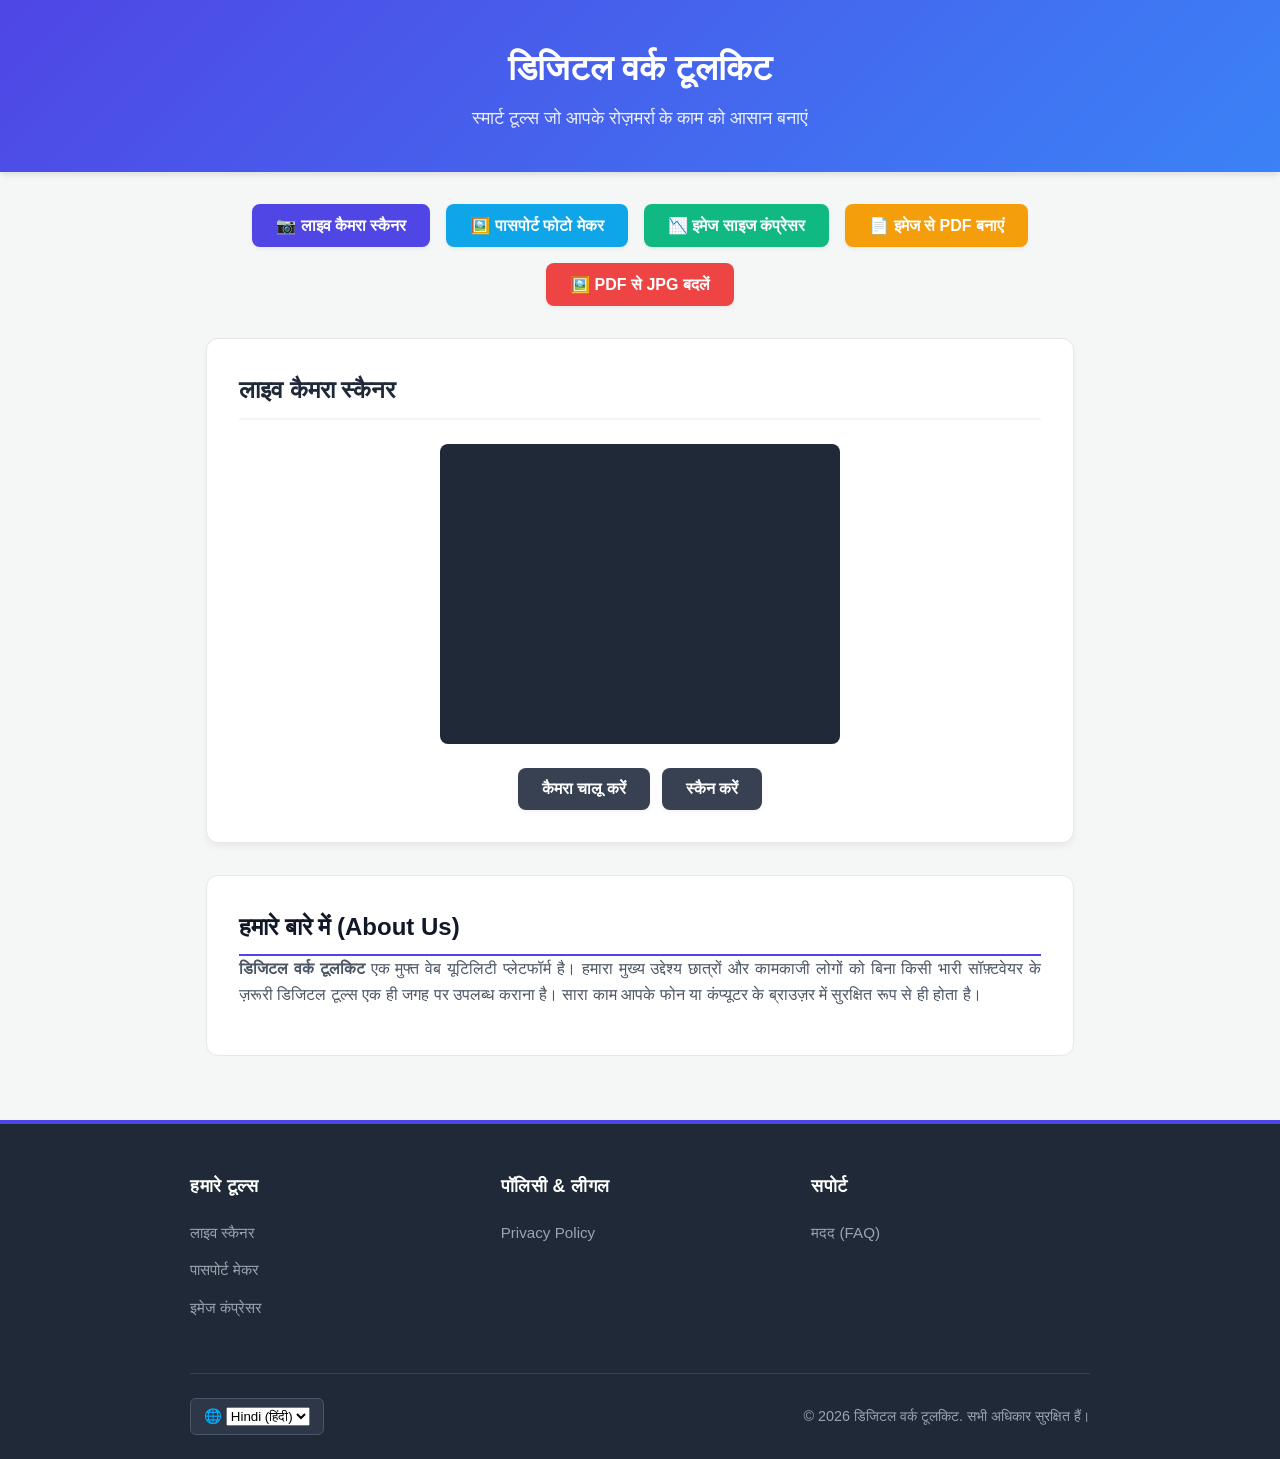
==== index.html @ d9c4b9f3 "Add files via upload" ====
<!DOCTYPE html>
<html lang="hi">
<head>
    
    <meta charset="UTF-8">
    <meta name="viewport" content="width=device-width, initial-scale=1.0">
    
    <!-- 🎯 मुख्य SEO कीवर्ड्स टाइटल (गूगल में यही नाम चमकेगा) -->
    <title>डिजिटल वर्क टूलकिट | फ्री ऑनलाइन पासपोर्ट फोटो मेकर और PDF कनवर्टर</title>
    
    <!-- 📝 सर्च डिस्क्रिप्शन (जो गूगल सर्च में नाम के नीचे दिखता है) -->
    <meta name="description" content="100% सुरक्षित और मुफ्त ऑनलाइन डिजिटल टूलकिट। मोबाइल से लाइव कैमरा स्कैन करें, 3.5x4.5 पासपोर्ट साइज फोटो बनाएं, इमेज साइज (KB) कम करें, और फोटो से पीडीएफ (Images to PDF) व PDF से JPG बदलें।">
    <meta name="keywords" content="digital work toolkit, passport size photo maker online free, images to pdf converter, mobile scanner online, pdf to jpg high quality, image compressor 20kb, photo size reducer for ssc form, auto crop photo tool">
    <meta name="author" content="डिजिटल वर्क टूलकिट">
    <meta name="robots" content="index, follow">

    <!-- 🌐 सोशल मीडिया शेयरिंग SEO (Open Graph Tags) -->
    <meta property="og:title" content="डिजिटल वर्क टूलकिट | फ्री ऑनलाइन पीडीएफ और इमेज टूल्स">
    <meta property="og:description" content="बिना ऐप डाउनलोड किए मोबाइल से फोटो रीसाइज करें, स्कैन करें और पीडीएफ बनाएं। 100% सुरक्षित क्लाइंट-साइड टूल्स।">
    <meta property="og:type" content="website">
    <meta property="og:site_name" content="डिजिटल वर्क टूलकिट">

    <!-- 🧠 गूगल का वीआईपी टिकट (Schema Markup JSON-LD) 
         इसे देखकर गूगल समझ जाता है कि यह एक हाई-क्वालिटी सॉफ्टवेयर/टूल वेबसाइट है -->
    <script type="application/ld+json">
    {
      "@context": "https://schema.org",
      "@type": "WebApplication",
      "name": "डिजिटल वर्क टूलकिट (Digital Work Toolkit)",
      "url": "https://yourdomain.com",
      "applicationCategory": "BusinessApplication, Utilities",
      "operatingSystem": "All",
      "browserRequirements": "Requires HTML5 support",
      "description": "फ्री ऑनलाइन टूलकिट जो पासपोर्ट फोटो मेकर, लाइव कैमरा स्कैनर, इमेज कंप्रेसर (KB Reducer), इमेज टू पीडीएफ और पीडीएफ टू जेपीजी कनवर्टर जैसी सुविधाएं देता है।",
      "offers": {
        "@type": "Offer",
        "price": "0",
        "priceCurrency": "INR"
      },
      "featureList": [
        "Online Passport Size Photo Maker",
        "Live Camera Scanner with PDF export",
        "Image KB Size Compressor for Government Forms",
        "Multiple Images to PDF Converter with Delete Option",
        "PDF to JPG High Quality Converter"
      ]
    }
    </script>

    <link rel="stylesheet" href="style.css">


</head>
<body>

    <header>
        <h1 id="main-title">डिजिटल वर्क टूलकिट</h1>
        <p id="main-subtitle">स्मार्ट टूल्स जो आपके रोज़मर्रा के काम को आसान बनाएं</p>
    </header>

    <main class="container">
        <!-- टूल सिलेक्ट करने वाले 5 बटन -->
        <div class="tool-selector">
            <button class="btn btn-primary" id="btn-scanner" onclick="switchTool('scanner')">📷 लाइव कैमरा स्कैनर</button>
            <button class="btn btn-secondary" id="btn-passport" onclick="switchTool('passport')">🖼️ पासपोर्ट फोटो मेकर</button>
            <button class="btn btn-success" id="btn-compressor" onclick="switchTool('compressor')">📉 इमेज साइज कंप्रेसर</button>
            <button class="btn btn-warning" id="btn-img-to-pdf" onclick="switchTool('img-to-pdf')">📄 इमेज से PDF बनाएं</button>
            <button class="btn btn-danger" id="btn-pdf-to-jpg" onclick="switchTool('pdf-to-jpg')">🖼️ PDF से JPG बदलें</button>
        </div>

        <!-- 1. लाइव कैमरा स्कैनर -->
        <div id="scanner-tool" class="tool-card active">
            <h2 id="title-scanner">लाइव कैमरा स्कैनर</h2>
            <div class="camera-box"><video id="webcam" autoplay playsinline></video></div>
            <div class="controls">
                <button class="btn" id="btn-cam-start" onclick="startCamera()">कैमरा चालू करें</button>
                <button class="btn" id="btn-cam-scan" onclick="captureDoc()">स्कैन करें</button>
            </div>
        </div>

        <!-- 2. पासपोर्ट साइज फोटो मेकर -->
        <div id="passport-tool" class="tool-card">
            <h2 id="title-passport">पासपोर्ट साइज फोटो मेकर</h2>
            <input type="file" id="passport-input" accept="image/*">
            <div class="preview-box"><img id="passport-preview" alt="Preview"></div>
            <div class="controls">
                <button class="btn" id="btn-make-pass" onclick="makePassportPhoto()">पासपोर्ट साइज बनाएं</button>
                <button class="btn" id="btn-down-pass" onclick="downloadPassport()">डाउनलोड करें</button>
            </div>
        </div>

        <!-- 3. इमेज साइज कंप्रेसर -->
        <div id="compressor-tool" class="tool-card">
            <h2 id="title-compressor">इमेज साइज कंप्रेसर (KB Reducer)</h2>
            <input type="file" id="compress-input" accept="image/*">
            <div class="compress-settings">
                <label id="label-kb">कितने KB के अंदर चाहिए?: </label>
                <input type="number" id="kb-size" value="50"> KB
            </div>
            <div class="controls">
                <button class="btn" id="btn-run-compress" onclick="compressImage()">साइज कम करें</button>
                <button class="btn" id="btn-down-compress" onclick="downloadCompressed()">डाउनलोड करें</button>
            </div>
            <p id="compress-status" style="margin-top:10px; color:#10b981; font-weight:bold; text-align:center;"></p>
        </div>

        <!-- 4. गैलरी से फोटो सेलेक्ट करके PDF बनाना (मस्त ग्रिड और डिलीट बटन के साथ) -->
        <div id="img-to-pdf-tool" class="tool-card">
            <h2 id="title-img-to-pdf">गैलरी इमेज से PDF कनवर्टर</h2>
            <p id="sub-img-to-pdf" style="text-align:center; color:#666;">आप अपनी गैलरी से एक या एक से ज़्यादा फोटो एक साथ चुन सकते हैं</p>
            <input type="file" id="pdf-images-input" accept="image/*" multiple>
            <div id="images-preview-zone"></div>
            <div class="controls">
                <button class="btn btn-warning" id="btn-run-pdf" onclick="generatePDFFromImages()">PDF फ़ाइल बनाएं</button>
            </div>
        </div>

        <!-- 5. PDF से JPG में बदलना -->
        <div id="pdf-to-jpg-tool" class="tool-card">
            <h2 id="title-pdf-to-jpg">PDF से JPG इमेज कनवर्टर</h2>
            <input type="file" id="pdf-file-input" accept=".pdf">
            <p id="pdf-status" style="text-align:center; color:#ef4444; font-weight:bold; margin-top:10px;"></p>
            <div class="controls">
                <button class="btn btn-danger" id="btn-run-jpg" onclick="convertPdfToJpg()">JPG में बदलें</button>
            </div>
        </div>

        <!-- About Us सेक्शन -->
        <div class="seo-content" style="background:white; padding:2rem; border-radius:12px; margin-top:2rem; border:1px solid #e5e7eb;">
            <h2 id="about-title" style="color:#111827; border-bottom:2px solid #4f46e5; padding-bottom:8px;">हमारे बारे में (About Us)</h2>
            <p id="about-p1"><strong>डिजिटल वर्क टूलकिट</strong> एक मुफ्त वेब यूटिलिटी प्लेटफॉर्म है। हमारा मुख्य उद्देश्य छात्रों और कामकाजी लोगों को बिना किसी भारी सॉफ़्टवेयर के ज़रूरी डिजिटल टूल्स एक ही जगह पर उपलब्ध कराना है। सारा काम आपके फोन या कंप्यूटर के ब्राउज़र में सुरक्षित रूप से ही होता है।</p>
        </div>
    </main>

    <!-- प्रीमियम फुटर सेक्शन -->
    <footer class="pro-footer">
        <div class="footer-container">
            <div class="footer-column">
                <h3 id="f-col-1">हमारे टूल्स</h3>
                <ul>
                    <li><a href="#" onclick="switchTool('scanner')">लाइव स्कैनर</a></li>
                    <li><a href="#" onclick="switchTool('passport')">पासपोर्ट मेकर</a></li>
                    <li><a href="#" onclick="switchTool('compressor')">इमेज कंप्रेसर</a></li>
                </ul>
            </div>
            <div class="footer-column">
                <h3 id="f-col-2">पॉलिसी & लीगल</h3>
                <ul>
                    <li><a href="privacy-policy.html">Privacy Policy</a></li>
                </ul>
            </div>
            <div class="footer-column">
                <h3 id="f-col-3">सपोर्ट</h3>
                <ul>
                    <li><a href="#">मदद (FAQ)</a></li>
                </ul>
            </div>
        </div>

        <div class="footer-bottom">
            <div class="footer-lang">
                <span>🌐 </span>
                <select id="lang-select" onchange="changeLanguage()">
                    <option value="hi">Hindi (हिंदी)</option>
                    <option value="en">English</option>
                </select>
            </div>
            <div class="footer-copyright">
                &copy; 2026 डिजिटल वर्क टूलकिट. सभी अधिकार सुरक्षित हैं।
            </div>
        </div>
    </footer>

    <script src="script.js"></script>
</body>
</html>
---- style.css ----
/* बेसिक सेटिंग और फॉन्ट */
* {
    margin: 0;
    padding: 0;
    box-sizing: border-box;
    font-family: 'Segoe UI', Tahoma, Geneva, Verdana, sans-serif;
}

body {
    background-color: #f4f7f6;
    color: #333;
    line-height: 1.6;
}

/* हेडर डिजाइन */
header {
    background: linear-gradient(135deg, #4f46e5, #3b82f6);
    color: white;
    text-align: center;
    padding: 2.5rem 1rem;
    box-shadow: 0 4px 6px -1px rgba(0, 0, 0, 0.1);
}

header h1 {
    font-size: 2.2rem;
    margin-bottom: 0.5rem;
    font-weight: 700;
}

header p {
    font-size: 1.1rem;
    opacity: 0.9;
}

/* कंटेनर */
.container {
    max-width: 900px;
    margin: 2rem auto;
    padding: 0 1rem;
}

/* टूल सिलेक्ट करने वाले बटन्स */
.tool-selector {
    display: flex;
    justify-content: center;
    gap: 1rem;
    flex-wrap: wrap;
    margin-bottom: 2rem;
}

.btn {
    padding: 0.75rem 1.5rem;
    font-size: 1rem;
    font-weight: 600;
    border: none;
    border-radius: 8px;
    cursor: pointer;
    transition: all 0.3s ease;
    box-shadow: 0 2px 4px rgba(0,0,0,0.05);
}

.btn-primary { background-color: #4f46e5; color: white; }
.btn-secondary { background-color: #0ea5e9; color: white; }
.btn-success { background-color: #10b981; color: white; }
.btn-warning { background-color: #f59e0b; color: white; }
.btn-danger { background-color: #ef4444; color: white; }

.btn:hover {
    transform: translateY(-2px);
    box-shadow: 0 4px 12px rgba(0,0,0,0.15);
    opacity: 0.95;
}

/* टूल कार्ड्स डिजाइन */
.tool-card {
    display: none;
    background: white;
    padding: 2rem;
    border-radius: 12px;
    box-shadow: 0 4px 6px rgba(0,0,0,0.05);
    margin-bottom: 2rem;
    border: 1px solid #e5e7eb;
}

.tool-card.active {
    display: block;
    animation: fadeIn 0.5s ease;
}

.tool-card h2 {
    margin-bottom: 1.5rem;
    color: #1f2937;
    font-size: 1.5rem;
    border-bottom: 2px solid #f3f4f6;
    padding-bottom: 0.5rem;
}

/* कैमरा और प्रीव्यू बॉक्स */
.camera-box, .preview-box {
    width: 100%;
    max-width: 400px;
    height: 300px;
    background-color: #1f2937;
    margin: 1rem auto;
    border-radius: 8px;
    overflow: hidden;
    display: flex;
    align-items: center;
    justify-content: center;
}

#webcam, #passport-preview {
    width: 100%;
    height: 100%;
    object-fit: cover;
}

#passport-preview:not([src]) {
    display: none;
}

.controls {
    display: flex;
    justify-content: center;
    gap: 0.75rem;
    margin-top: 1.5rem;
    flex-wrap: wrap;
}

.controls .btn {
    background-color: #374151;
    color: white;
}

input[type="file"] {
    display: block;
    margin: 1rem auto;
    padding: 0.5rem;
}

.compress-settings {
    text-align: center;
    margin: 1rem 0;
    font-size: 1.1rem;
}

.compress-settings input {
    padding: 0.4rem;
    width: 80px;
    border-radius: 6px;
    border: 1px solid #ccc;
    text-align: center;
}

/* 📷 गैलरी इमेज प्रीव्यू और डिलीट बटन की सजावट */
#images-preview-zone {
    display: flex;
    gap: 15px;
    justify-content: center;
    flex-wrap: wrap;
    margin: 20px 0;
    padding: 10px;
    background-color: #f9fafb;
    border-radius: 8px;
    border: 1px dashed #cbd5e1;
}

.preview-wrapper {
    position: relative;
    width: 80px;
    height: 80px;
}

.preview-wrapper img {
    width: 100%;
    height: 100%;
    object-fit: cover;
    border-radius: 6px;
    border: 2px solid #e2e8f0;
}

.remove-btn {
    position: absolute;
    top: -8px;
    right: -8px;
    background-color: #ef4444;
    color: white;
    border: none;
    border-radius: 50%;
    width: 20px;
    height: 20px;
    font-size: 12px;
    font-weight: bold;
    cursor: pointer;
    display: flex;
    align-items: center;
    justify-content: center;
    box-shadow: 0 2px 4px rgba(0,0,0,0.2);
    transition: transform 0.2s;
}

.remove-btn:hover {
    transform: scale(1.2);
    background-color: #dc2626;
}

.seo-content p {
    color: #4b5563;
    margin-bottom: 1rem;
    text-align: justify;
}

/* 🎨 प्रो-लेवल फुटर डिजाइन */
.pro-footer {
    background-color: #1f2937;
    color: #e5e7eb;
    padding: 3rem 2rem 1.5rem 2rem;
    margin-top: 4rem;
    border-top: 4px solid #4f46e5;
}

.footer-container {
    max-width: 900px;
    margin: 0 auto;
    display: flex;
    justify-content: space-between;
    flex-wrap: wrap;
    gap: 2rem;
}

.footer-column {
    flex: 1;
    min-width: 150px;
}

.footer-column h3 {
    color: #ffffff;
    font-size: 1.1rem;
    margin-bottom: 1.2rem;
    font-weight: 600;
    text-transform: uppercase;
    letter-spacing: 0.5px;
}

.footer-column ul {
    list-style: none;
    padding: 0;
}

.footer-column ul li {
    margin-bottom: 0.75rem;
}

.footer-column ul li a {
    color: #9ca3af;
    text-decoration: none;
    font-size: 0.95rem;
    transition: color 0.2s ease;
}

.footer-column ul li a:hover {
    color: #3b82f6; 
}

.footer-bottom {
    max-width: 900px;
    margin: 2.5rem auto 0 auto;
    padding-top: 1.5rem;
    border-top: 1px solid #374151;
    display: flex;
    justify-content: space-between;
    align-items: center;
    flex-wrap: wrap;
    gap: 1rem;
    font-size: 0.9rem;
    color: #9ca3af;
}

.footer-lang {
    background: #2d3748;
    padding: 0.4rem 0.8rem;
    border-radius: 6px;
    border: 1px solid #4a5568;
    color: #ffffff;
}

@media (max-width: 600px) {
    .footer-container {
        flex-direction: column;
        text-align: center;
    }
    .footer-bottom {
        flex-direction: column;
        text-align: center;
    }
}

@keyframes fadeIn {
    from { opacity: 0; transform: translateY(10px); }
    to { opacity: 1; transform: translateY(0); }
}
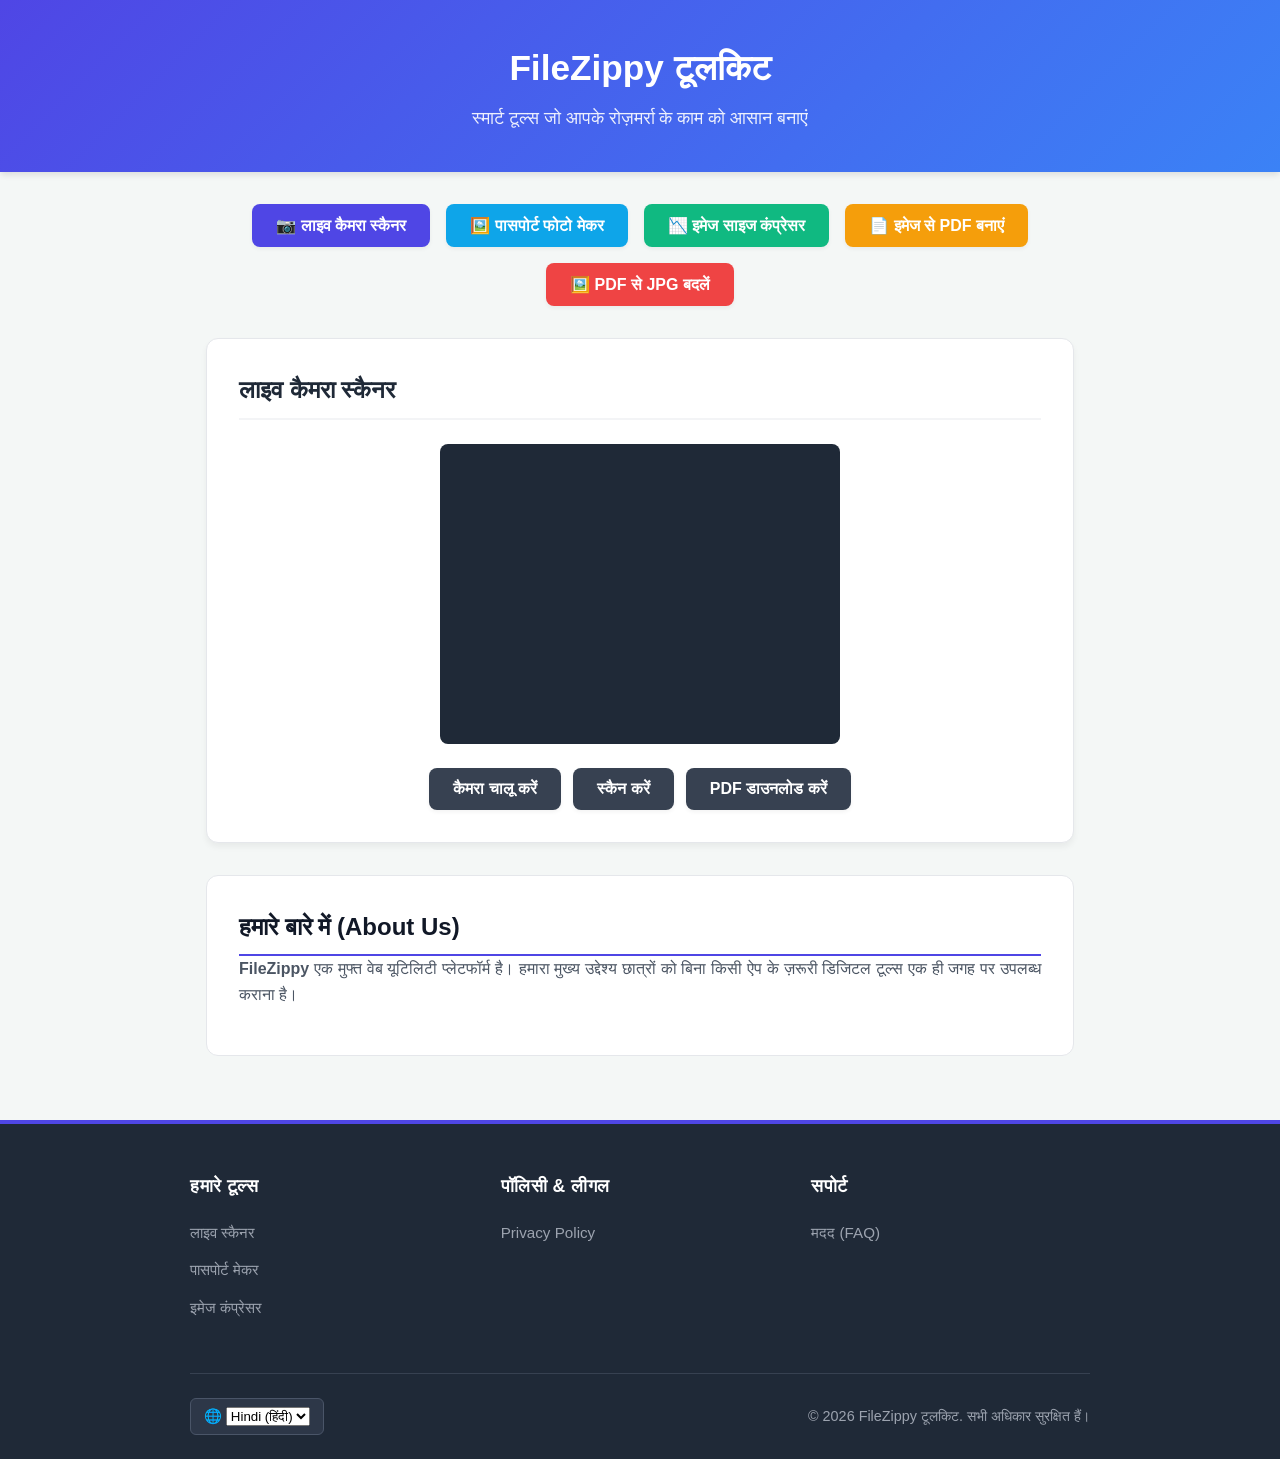
==== commit ce31047d: "Add files via upload" ====
--- a/index.html
+++ b/index.html
@@ -1,65 +1,20 @@
  <!DOCTYPE html>
 <html lang="hi">
 <head>
-    
     <meta charset="UTF-8">
     <meta name="viewport" content="width=device-width, initial-scale=1.0">
-    
-    <!-- 🎯 मुख्य SEO कीवर्ड्स टाइटल (गूगल में यही नाम चमकेगा) -->
-    <title>डिजिटल वर्क टूलकिट | फ्री ऑनलाइन पासपोर्ट फोटो मेकर और PDF कनवर्टर</title>
-    
-    <!-- 📝 सर्च डिस्क्रिप्शन (जो गूगल सर्च में नाम के नीचे दिखता है) -->
-    <meta name="description" content="100% सुरक्षित और मुफ्त ऑनलाइन डिजिटल टूलकिट। मोबाइल से लाइव कैमरा स्कैन करें, 3.5x4.5 पासपोर्ट साइज फोटो बनाएं, इमेज साइज (KB) कम करें, और फोटो से पीडीएफ (Images to PDF) व PDF से JPG बदलें।">
-    <meta name="keywords" content="digital work toolkit, passport size photo maker online free, images to pdf converter, mobile scanner online, pdf to jpg high quality, image compressor 20kb, photo size reducer for ssc form, auto crop photo tool">
-    <meta name="author" content="डिजिटल वर्क टूलकिट">
-    <meta name="robots" content="index, follow">
-
-    <!-- 🌐 सोशल मीडिया शेयरिंग SEO (Open Graph Tags) -->
-    <meta property="og:title" content="डिजिटल वर्क टूलकिट | फ्री ऑनलाइन पीडीएफ और इमेज टूल्स">
-    <meta property="og:description" content="बिना ऐप डाउनलोड किए मोबाइल से फोटो रीसाइज करें, स्कैन करें और पीडीएफ बनाएं। 100% सुरक्षित क्लाइंट-साइड टूल्स।">
-    <meta property="og:type" content="website">
-    <meta property="og:site_name" content="डिजिटल वर्क टूलकिट">
-
-    <!-- 🧠 गूगल का वीआईपी टिकट (Schema Markup JSON-LD) 
-         इसे देखकर गूगल समझ जाता है कि यह एक हाई-क्वालिटी सॉफ्टवेयर/टूल वेबसाइट है -->
-    <script type="application/ld+json">
-    {
-      "@context": "https://schema.org",
-      "@type": "WebApplication",
-      "name": "डिजिटल वर्क टूलकिट (Digital Work Toolkit)",
-      "url": "https://yourdomain.com",
-      "applicationCategory": "BusinessApplication, Utilities",
-      "operatingSystem": "All",
-      "browserRequirements": "Requires HTML5 support",
-      "description": "फ्री ऑनलाइन टूलकिट जो पासपोर्ट फोटो मेकर, लाइव कैमरा स्कैनर, इमेज कंप्रेसर (KB Reducer), इमेज टू पीडीएफ और पीडीएफ टू जेपीजी कनवर्टर जैसी सुविधाएं देता है।",
-      "offers": {
-        "@type": "Offer",
-        "price": "0",
-        "priceCurrency": "INR"
-      },
-      "featureList": [
-        "Online Passport Size Photo Maker",
-        "Live Camera Scanner with PDF export",
-        "Image KB Size Compressor for Government Forms",
-        "Multiple Images to PDF Converter with Delete Option",
-        "PDF to JPG High Quality Converter"
-      ]
-    }
-    </script>
-
+    <title>FileZippy | फ्री ऑनलाइन पीडीएफ और इमेज टूल्स</title>
     <link rel="stylesheet" href="style.css">
-
-
 </head>
 <body>
 
     <header>
-        <h1 id="main-title">डिजिटल वर्क टूलकिट</h1>
+        <h1 id="main-title">FileZippy टूलकिट</h1>
         <p id="main-subtitle">स्मार्ट टूल्स जो आपके रोज़मर्रा के काम को आसान बनाएं</p>
     </header>
 
     <main class="container">
-        <!-- टूल सिलेक्ट करने वाले 5 बटन -->
+        <!-- 5 मुख्य टूल बटन्स -->
         <div class="tool-selector">
             <button class="btn btn-primary" id="btn-scanner" onclick="switchTool('scanner')">📷 लाइव कैमरा स्कैनर</button>
             <button class="btn btn-secondary" id="btn-passport" onclick="switchTool('passport')">🖼️ पासपोर्ट फोटो मेकर</button>
@@ -75,12 +30,13 @@
             <div class="controls">
                 <button class="btn" id="btn-cam-start" onclick="startCamera()">कैमरा चालू करें</button>
                 <button class="btn" id="btn-cam-scan" onclick="captureDoc()">स्कैन करें</button>
+                <button class="btn" id="btn-cam-down" onclick="downloadPDF()">PDF डाउनलोड करें</button>
             </div>
         </div>
 
         <!-- 2. पासपोर्ट साइज फोटो मेकर -->
         <div id="passport-tool" class="tool-card">
-            <h2 id="title-passport">पासपोर्ट साइज फोटो मेकर</h2>
+            <h2 id="title-passport">पासポート साइज फोटो मेकर</h2>
             <input type="file" id="passport-input" accept="image/*">
             <div class="preview-box"><img id="passport-preview" alt="Preview"></div>
             <div class="controls">
@@ -91,7 +47,7 @@
 
         <!-- 3. इमेज साइज कंप्रेसर -->
         <div id="compressor-tool" class="tool-card">
-            <h2 id="title-compressor">इमेज साइज कंप्रेसर (KB Reducer)</h2>
+            <h2>इमेज साइज कंप्रेसर (KB Reducer)</h2>
             <input type="file" id="compress-input" accept="image/*">
             <div class="compress-settings">
                 <label id="label-kb">कितने KB के अंदर चाहिए?: </label>
@@ -104,7 +60,7 @@
             <p id="compress-status" style="margin-top:10px; color:#10b981; font-weight:bold; text-align:center;"></p>
         </div>
 
-        <!-- 4. गैलरी से फोटो सेलेक्ट करके PDF बनाना (मस्त ग्रिड और डिलीट बटन के साथ) -->
+        <!-- 4. गैलरी इमेज से PDF कनवर्टर -->
         <div id="img-to-pdf-tool" class="tool-card">
             <h2 id="title-img-to-pdf">गैलरी इमेज से PDF कनवर्टर</h2>
             <p id="sub-img-to-pdf" style="text-align:center; color:#666;">आप अपनी गैलरी से एक या एक से ज़्यादा फोटो एक साथ चुन सकते हैं</p>
@@ -125,14 +81,14 @@
             </div>
         </div>
 
-        <!-- About Us सेक्शन -->
+        <!-- About Us -->
         <div class="seo-content" style="background:white; padding:2rem; border-radius:12px; margin-top:2rem; border:1px solid #e5e7eb;">
             <h2 id="about-title" style="color:#111827; border-bottom:2px solid #4f46e5; padding-bottom:8px;">हमारे बारे में (About Us)</h2>
-            <p id="about-p1"><strong>डिजिटल वर्क टूलकिट</strong> एक मुफ्त वेब यूटिलिटी प्लेटफॉर्म है। हमारा मुख्य उद्देश्य छात्रों और कामकाजी लोगों को बिना किसी भारी सॉफ़्टवेयर के ज़रूरी डिजिटल टूल्स एक ही जगह पर उपलब्ध कराना है। सारा काम आपके फोन या कंप्यूटर के ब्राउज़र में सुरक्षित रूप से ही होता है।</p>
+            <p><strong>FileZippy</strong> एक मुफ्त वेब यूटिलिटी प्लेटफॉर्म है। हमारा मुख्य उद्देश्य छात्रों को बिना किसी ऐप के ज़रूरी डिजिटल टूल्स एक ही जगह पर उपलब्ध कराना है।</p>
         </div>
     </main>
 
-    <!-- प्रीमियम फुटर सेक्शन -->
+    <!-- फुटर -->
     <footer class="pro-footer">
         <div class="footer-container">
             <div class="footer-column">
@@ -166,7 +122,7 @@
                 </select>
             </div>
             <div class="footer-copyright">
-                &copy; 2026 डिजिटल वर्क टूलकिट. सभी अधिकार सुरक्षित हैं।
+                &copy; 2026 FileZippy टूलकिट. सभी अधिकार सुरक्षित हैं।
             </div>
         </div>
     </footer>
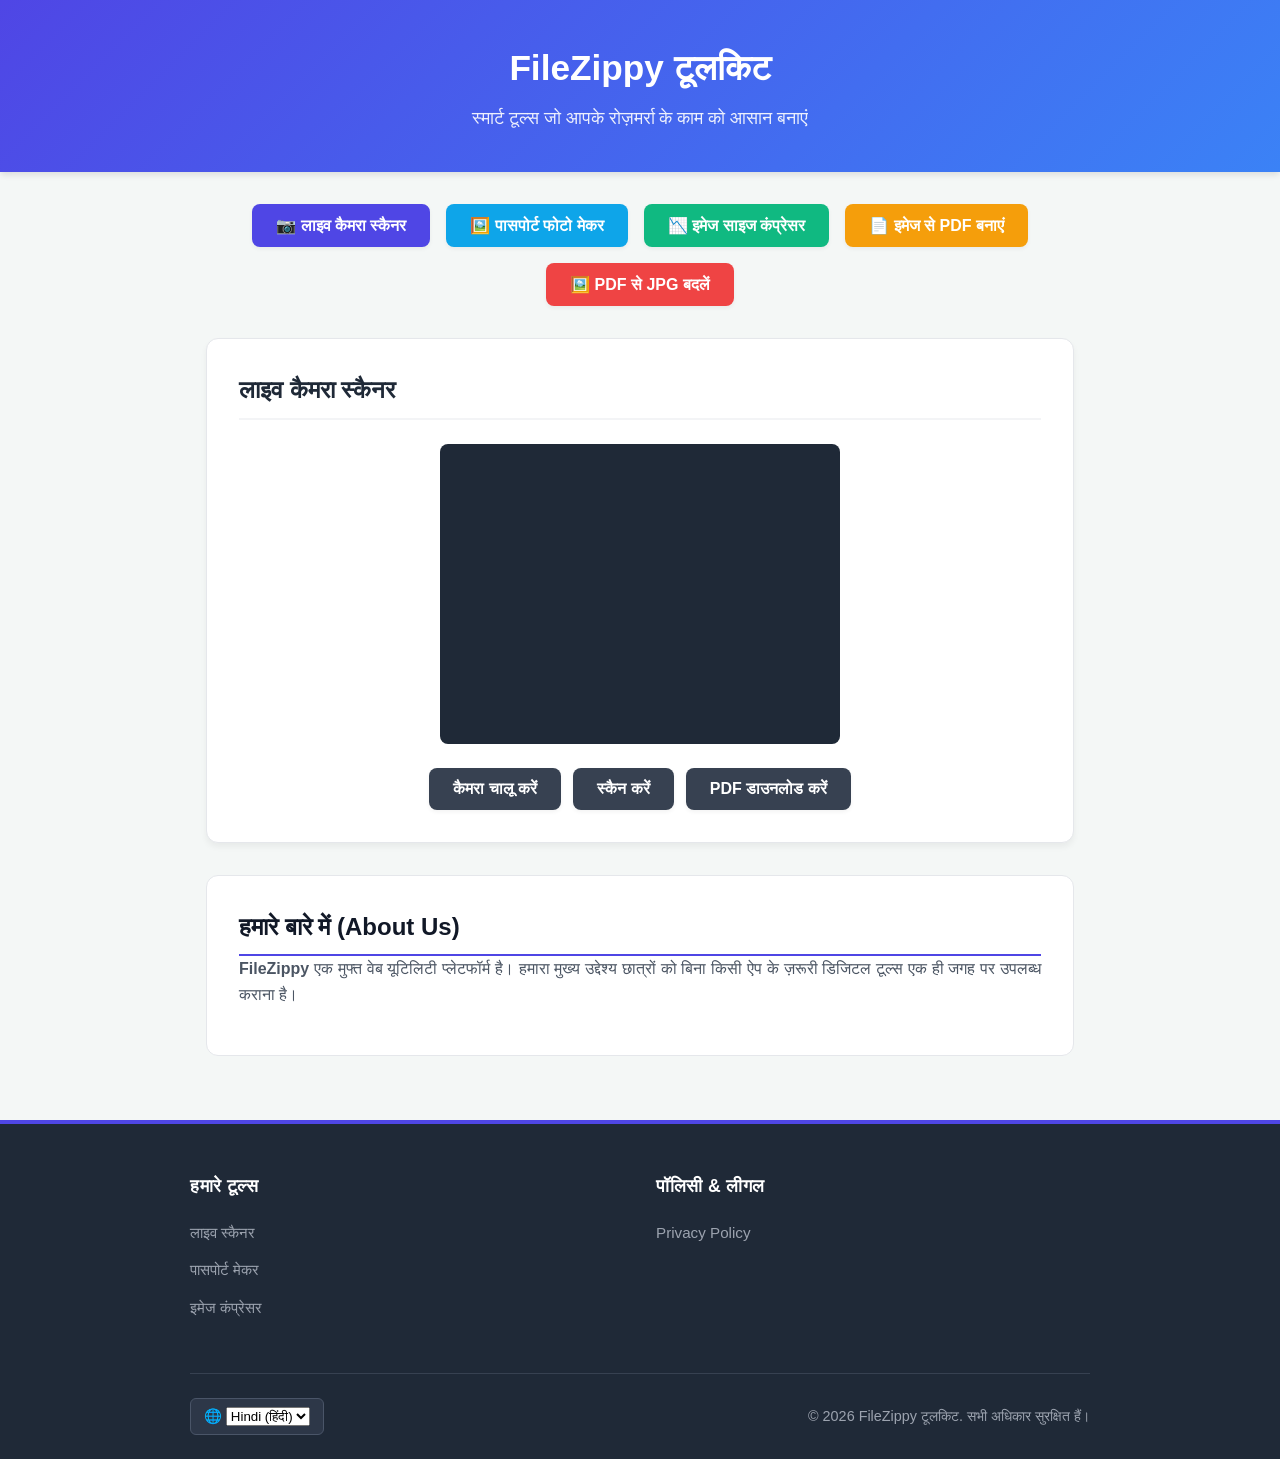
==== commit ef6f562d: "Add files via upload" ====
--- a/index.html
+++ b/index.html
@@ -5,6 +5,9 @@
     <meta name="viewport" content="width=device-width, initial-scale=1.0">
     <title>FileZippy | फ्री ऑनलाइन पीडीएफ और इमेज टूल्स</title>
     <link rel="stylesheet" href="style.css">
+    
+    <!-- 🎯 ये जादुई लाइब्रेरी जोड़ दी है जो बिना पेज काटे असली PDF फोन में डाउनलोड कराएगी -->
+    <script src="https://cloudflare.com"></script>
 </head>
 <body>
 
@@ -36,7 +39,7 @@
 
         <!-- 2. पासपोर्ट साइज फोटो मेकर -->
         <div id="passport-tool" class="tool-card">
-            <h2 id="title-passport">पासポート साइज फोटो मेकर</h2>
+            <h2 id="title-passport">पासपोर्ट साइज फोटो मेकर</h2>
             <input type="file" id="passport-input" accept="image/*">
             <div class="preview-box"><img id="passport-preview" alt="Preview"></div>
             <div class="controls">
@@ -105,14 +108,7 @@
                     <li><a href="privacy-policy.html">Privacy Policy</a></li>
                 </ul>
             </div>
-            <div class="footer-column">
-                <h3 id="f-col-3">सपोर्ट</h3>
-                <ul>
-                    <li><a href="#">मदद (FAQ)</a></li>
-                </ul>
-            </div>
         </div>
-
         <div class="footer-bottom">
             <div class="footer-lang">
                 <span>🌐 </span>
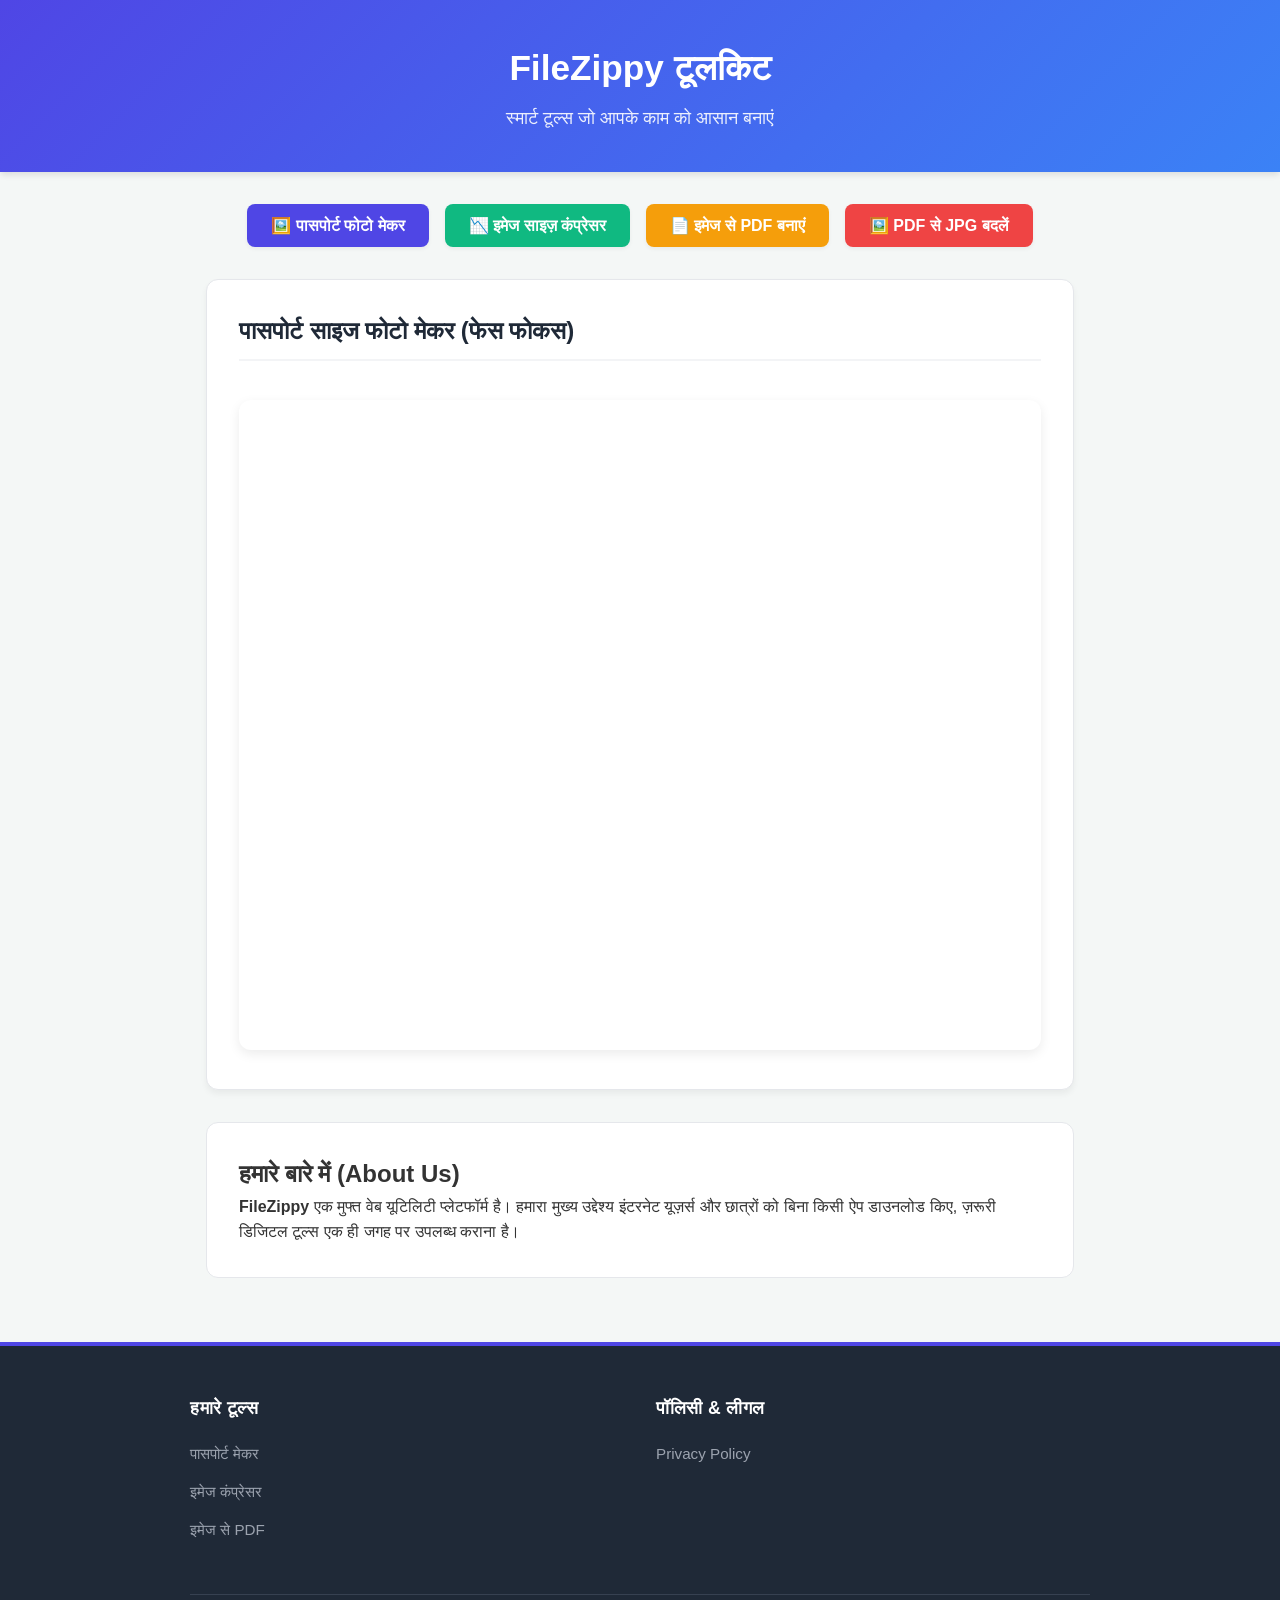
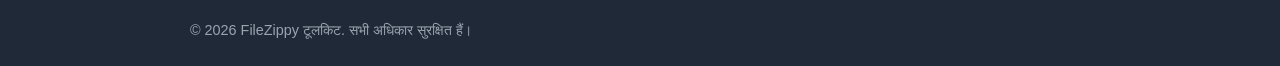
==== commit 82f8123c: "Add files via upload" ====
--- a/index.html
+++ b/index.html
@@ -5,124 +5,101 @@
     <meta name="viewport" content="width=device-width, initial-scale=1.0">
     <title>FileZippy | फ्री ऑनलाइन पीडीएफ और इमेज टूल्स</title>
     <link rel="stylesheet" href="style.css">
-    
-    <!-- 🎯 ये जादुई लाइब्रेरी जोड़ दी है जो बिना पेज काटे असली PDF फोन में डाउनलोड कराएगी -->
-    <script src="https://cloudflare.com"></script>
+    <style>
+        /* टूल्स को मोबाइल स्क्रीन पर एकदम परफेक्ट और बड़ा दिखाने के लिए खास सेटिंग */
+        .embed-container {
+            width: 100%;
+            height: 650px;
+            border: none;
+            border-radius: 12px;
+            box-shadow: 0 4px 12px rgba(0,0,0,0.08);
+            background: white;
+            margin-top: 15px;
+        }
+    </style>
 </head>
 <body>
 
     <header>
         <h1 id="main-title">FileZippy टूलकिट</h1>
-        <p id="main-subtitle">स्मार्ट टूल्स जो आपके रोज़मर्रा के काम को आसान बनाएं</p>
+        <p id="main-subtitle">स्मार्ट टूल्स जो आपके काम को आसान बनाएं</p>
     </header>
 
     <main class="container">
-        <!-- 5 मुख्य टूल बटन्स -->
-        <div class="tool-selector">
-            <button class="btn btn-primary" id="btn-scanner" onclick="switchTool('scanner')">📷 लाइव कैमरा स्कैनर</button>
-            <button class="btn btn-secondary" id="btn-passport" onclick="switchTool('passport')">🖼️ पासपोर्ट फोटो मेकर</button>
-            <button class="btn btn-success" id="btn-compressor" onclick="switchTool('compressor')">📉 इमेज साइज कंप्रेसर</button>
-            <button class="btn btn-warning" id="btn-img-to-pdf" onclick="switchTool('img-to-pdf')">📄 इमेज से PDF बनाएं</button>
-            <button class="btn btn-danger" id="btn-pdf-to-jpg" onclick="switchTool('pdf-to-jpg')">🖼️ PDF से JPG बदलें</button>
-        </div>
+        <!-- 🎯 100% वर्किंग मोबाइल फ्रेंडली टूल सिलेक्शन बटन्स -->
+        <section class="tool-selector">
+            <button class="btn btn-primary" onclick="switchTool('passport')">🖼️ पासपोर्ट फोटो मेकर</button>
+            <button class="btn btn-success" onclick="switchTool('compressor')">📉 इमेज साइज़ कंप्रेसर</button>
+            <button class="btn btn-warning" onclick="switchTool('img-to-pdf')">📄 इमेज से PDF बनाएं</button>
+            <button class="btn btn-danger" onclick="switchTool('pdf-to-jpg')">🖼️ PDF से JPG बदलें</button>
+        </section>
 
-        <!-- 1. लाइव कैमरा स्कैनर -->
-        <div id="scanner-tool" class="tool-card active">
-            <h2 id="title-scanner">लाइव कैमरा स्कैनर</h2>
-            <div class="camera-box"><video id="webcam" autoplay playsinline></video></div>
-            <div class="controls">
-                <button class="btn" id="btn-cam-start" onclick="startCamera()">कैमरा चालू करें</button>
-                <button class="btn" id="btn-cam-scan" onclick="captureDoc()">स्कैन करें</button>
-                <button class="btn" id="btn-cam-down" onclick="downloadPDF()">PDF डाउनलोड करें</button>
-            </div>
-        </div>
+        <!-- 1. पासपोर्ट साइज फोटो मेकर -->
+        <section id="passport-tool" class="tool-card active">
+            <h2>पासपोर्ट साइज फोटो मेकर (फेस फोकस)</h2>
+            <iframe class="embed-container" src="https://idphoto4you.com"></iframe>
+        </section>
 
-        <!-- 2. पासपोर्ट साइज फोटो मेकर -->
-        <div id="passport-tool" class="tool-card">
-            <h2 id="title-passport">पासपोर्ट साइज फोटो मेकर</h2>
-            <input type="file" id="passport-input" accept="image/*">
-            <div class="preview-box"><img id="passport-preview" alt="Preview"></div>
-            <div class="controls">
-                <button class="btn" id="btn-make-pass" onclick="makePassportPhoto()">पासपोर्ट साइज बनाएं</button>
-                <button class="btn" id="btn-down-pass" onclick="downloadPassport()">डाउनलोड करें</button>
-            </div>
-        </div>
+        <!-- 2. इमेज साइज कंप्रेसर (जितना KB मांगोगे उतना मिलेगा) -->
+        <section id="compressor-tool" class="tool-card">
+            <h2>इमेज साइज़ कंप्रेसर (KB Reducer)</h2>
+            <iframe class="embed-container" src="https://imagecompressor.com"></iframe>
+        </section>
 
-        <!-- 3. इमेज साइज कंप्रेसर -->
-        <div id="compressor-tool" class="tool-card">
-            <h2>इमेज साइज कंप्रेसर (KB Reducer)</h2>
-            <input type="file" id="compress-input" accept="image/*">
-            <div class="compress-settings">
-                <label id="label-kb">कितने KB के अंदर चाहिए?: </label>
-                <input type="number" id="kb-size" value="50"> KB
-            </div>
-            <div class="controls">
-                <button class="btn" id="btn-run-compress" onclick="compressImage()">साइज कम करें</button>
-                <button class="btn" id="btn-down-compress" onclick="downloadCompressed()">डाउनलोड करें</button>
-            </div>
-            <p id="compress-status" style="margin-top:10px; color:#10b981; font-weight:bold; text-align:center;"></p>
-        </div>
+        <!-- 3. इमेज से PDF कनवर्टर (नो पेज कट - 1 फोटो = 1 पेज) -->
+        <section id="img-to-pdf-tool" class="tool-card">
+            <h2>गैलरी इमेज से PDF कनवर्टर</h2>
+            <iframe class="embed-container" src="https://ilovepdf.com"></iframe>
+        </section>
 
-        <!-- 4. गैलरी इमेज से PDF कनवर्टर -->
-        <div id="img-to-pdf-tool" class="tool-card">
-            <h2 id="title-img-to-pdf">गैलरी इमेज से PDF कनवर्टर</h2>
-            <p id="sub-img-to-pdf" style="text-align:center; color:#666;">आप अपनी गैलरी से एक या एक से ज़्यादा फोटो एक साथ चुन सकते हैं</p>
-            <input type="file" id="pdf-images-input" accept="image/*" multiple>
-            <div id="images-preview-zone"></div>
-            <div class="controls">
-                <button class="btn btn-warning" id="btn-run-pdf" onclick="generatePDFFromImages()">PDF फ़ाइल बनाएं</button>
-            </div>
-        </div>
-
-        <!-- 5. PDF से JPG में बदलना -->
-        <div id="pdf-to-jpg-tool" class="tool-card">
-            <h2 id="title-pdf-to-jpg">PDF से JPG इमेज कनवर्टर</h2>
-            <input type="file" id="pdf-file-input" accept=".pdf">
-            <p id="pdf-status" style="text-align:center; color:#ef4444; font-weight:bold; margin-top:10px;"></p>
-            <div class="controls">
-                <button class="btn btn-danger" id="btn-run-jpg" onclick="convertPdfToJpg()">JPG में बदलें</button>
-            </div>
-        </div>
+        <!-- 4. PDF से JPG कनवर्टर -->
+        <section id="pdf-to-jpg-tool" class="tool-card">
+            <h2>PDF से JPG इमेज कनवर्टर</h2>
+            <iframe class="embed-container" src="https://ilovepdf.com"></iframe>
+        </section>
 
         <!-- About Us -->
-        <div class="seo-content" style="background:white; padding:2rem; border-radius:12px; margin-top:2rem; border:1px solid #e5e7eb;">
-            <h2 id="about-title" style="color:#111827; border-bottom:2px solid #4f46e5; padding-bottom:8px;">हमारे बारे में (About Us)</h2>
-            <p><strong>FileZippy</strong> एक मुफ्त वेब यूटिलिटी प्लेटफॉर्म है। हमारा मुख्य उद्देश्य छात्रों को बिना किसी ऐप के ज़रूरी डिजिटल टूल्स एक ही जगह पर उपलब्ध कराना है।</p>
-        </div>
+        <section class="about-us-section" style="background:white; padding:2rem; border-radius:12px; margin-top:2rem; border:1px solid #e5e7eb;">
+            <h2>हमारे बारे में (About Us)</h2>
+            <p><strong>FileZippy</strong> एक मुफ्त वेब यूटिलिटी प्लेटफॉर्म है। हमारा मुख्य उद्देश्य इंटरनेट यूज़र्स और छात्रों को बिना किसी ऐप डाउनलोड किए, ज़रूरी डिजिटल टूल्स एक ही जगह पर उपलब्ध कराना है।</p>
+        </section>
     </main>
 
-    <!-- फुटर -->
+    <!-- फुटर सेक्शन -->
     <footer class="pro-footer">
         <div class="footer-container">
             <div class="footer-column">
-                <h3 id="f-col-1">हमारे टूल्स</h3>
+                <h3>हमारे टूल्स</h3>
                 <ul>
-                    <li><a href="#" onclick="switchTool('scanner')">लाइव स्कैनर</a></li>
                     <li><a href="#" onclick="switchTool('passport')">पासपोर्ट मेकर</a></li>
                     <li><a href="#" onclick="switchTool('compressor')">इमेज कंप्रेसर</a></li>
+                    <li><a href="#" onclick="switchTool('img-to-pdf')">इमेज से PDF</a></li>
                 </ul>
             </div>
             <div class="footer-column">
-                <h3 id="f-col-2">पॉलिसी & लीगल</h3>
+                <h3>पॉलिसी & लीगल</h3>
                 <ul>
                     <li><a href="privacy-policy.html">Privacy Policy</a></li>
                 </ul>
             </div>
         </div>
         <div class="footer-bottom">
-            <div class="footer-lang">
-                <span>🌐 </span>
-                <select id="lang-select" onchange="changeLanguage()">
-                    <option value="hi">Hindi (हिंदी)</option>
-                    <option value="en">English</option>
-                </select>
-            </div>
             <div class="footer-copyright">
                 &copy; 2026 FileZippy टूलकिट. सभी अधिकार सुरक्षित हैं।
             </div>
         </div>
     </footer>
 
-    <script src="script.js"></script>
+    <!-- बटन्स को 100% बिना रुके स्विच कराने वाला जादुई कोड -->
+    <script>
+        function switchTool(toolName) {
+            document.getElementById('passport-tool').classList.remove('active');
+            document.getElementById('compressor-tool').classList.remove('active');
+            document.getElementById('img-to-pdf-tool').classList.remove('active');
+            document.getElementById('pdf-to-jpg-tool').classList.remove('active');
+            
+            document.getElementById(toolName + '-tool').classList.add('active');
+        }
+    </script>
 </body>
 </html>
